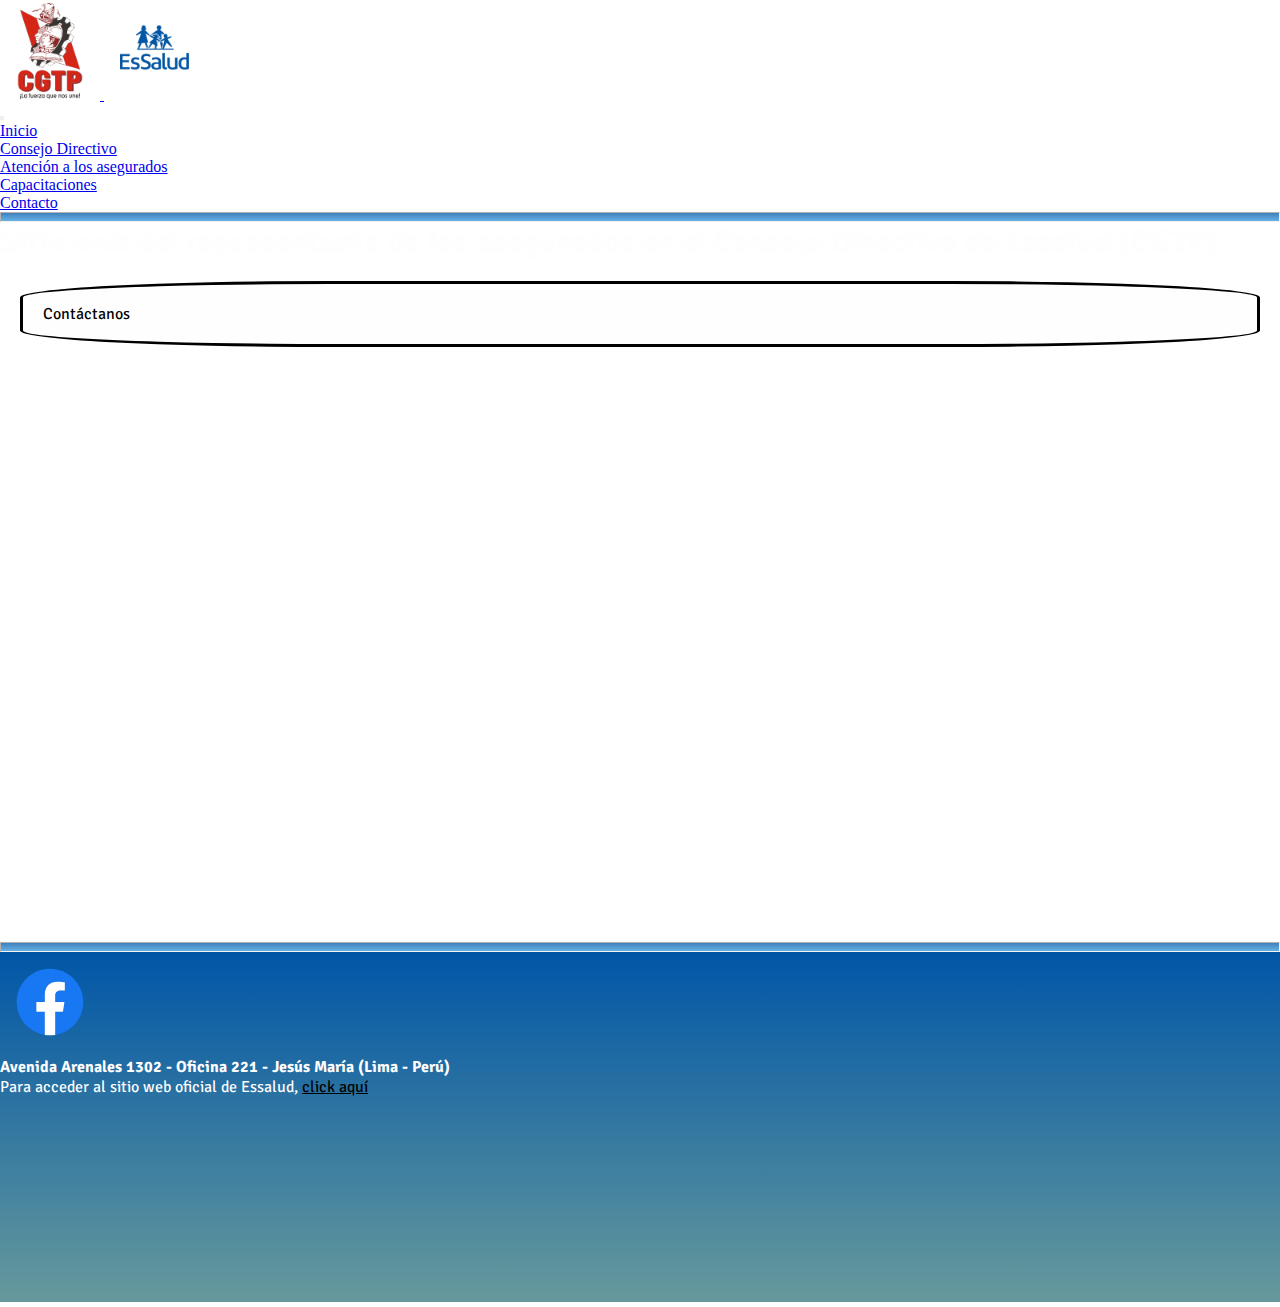
==== index.html @ 1faf054c "link footer" ====
<!doctype html>
<html lang="es">
  <head>
    <!-- Required meta tags -->
    <meta charset="utf-8">
    <meta name="viewport" content="width=device-width, initial-scale=1">

    <!--Description and keywords-->
    <meta name="description" content="Sitio web del representante de los asegurados en el Consejo Directivo de Essalud (CGTP)">
    <meta name="keywords" content="Essalud, CGTP, representante, consejo directivo, asegurados, Perú, Peru">

    <!-- AOS -->
    <link rel="stylesheet" href="https://unpkg.com/aos@next/dist/aos.css" />

  

    <!-- Bootstrap CSS -->
    <link href="https://cdn.jsdelivr.net/npm/bootstrap@5.1.3/dist/css/bootstrap.min.css" rel="stylesheet" integrity="sha384-1BmE4kWBq78iYhFldvKuhfTAU6auU8tT94WrHftjDbrCEXSU1oBoqyl2QvZ6jIW3" crossorigin="anonymous">
    <link rel="stylesheet" href="scss/main.css">

    <title>Representante de Asegurados (ESSALUD - CGTP)</title>
  </head>
  <body>
    <nav class="navbar navbar-expand-lg navbar-light bg-light">
        <div class="container-fluid">
          <div class="justify-content-start">
            <a class="navbar-brand" href="http://www.cgtp.org.pe/" target="_blank">
              <img src="./assets/logoCGTP.png" alt="logoCGTP" width="100" height="100">
            </a>
          
            <a class="navbar-brand" href="http://portal.essalud.gob.pe/" target="_blank">
              <img src="./assets/logoEssalud.png" alt="logoEssalud" width="100" height="100">
            </a>            
          </div>

          
            
               
            
          <button class="navbar-toggler" type="button" data-bs-toggle="collapse" data-bs-target="#navbarNav" aria-controls="navbarNav" aria-expanded="false" aria-label="Toggle navigation">
            <span class="navbar-toggler-icon"></span>
          </button>
          <div class="collapse navbar-collapse justify-content-end" id="navbarNav">
            <ul class="navbar-nav">
              <li class="nav-item">
                <a class="nav-link active" aria-current="page" href="#">Inicio</a>
              </li>
              <li class="nav-item">
                <a class="nav-link" href="pages/consejoDirectivo.html">Consejo Directivo</a>
              </li>
              <li class="nav-item">
                <a class="nav-link" href="pages/atencionAsegurado.html">Atención a los asegurados</a>
              </li>
              <li class="nav-item">
                <a class="nav-link" href="pages/capacitaciones.html">Capacitaciones</a>
              </li>
              <li class="nav-item">
                <a class="nav-link" href="pages/contacto.html">Contacto</a>
              </li>
              
            </ul>
          </div>
        </div>
    </nav>

    <hr class="separador">

    

    <main>
        <div class="container-fluid color-change-2x " id="main">
            <div class="row" id="rowmain">

                            
                <div class="col-sm-12 col-md-12 col-lg-8 d-flex align-items-center text-center">
                    <h1>
                        Sitio web del representante de los asegurados en el Consejo Directivo de Essalud (CGTP)
                    </h1>
       
                </div>
                
                <div class="col-sm-12 col-md-12 col-lg-4 d-flex align-items-center justify-content-center">
                    
                  <div class="col-12 d-flex justify-content-center">
                    <li class="btncd">
                      <ul>
                        
                        <a class="btncd2" href="./pages/contacto.html">Contáctanos</a>
                       
                      </ul>
                    </li>


                  </div>
                    
                    
                </div>

            </div>
            

        </div>

    </main>

    <hr class="separador">

    <footer>
        <div class="container-fluid" id="footer">
            <div class="row" id="rowfooter">

              
                <div class="col-3 col-sm-3 col-md-2 d-flex align-items-center justify-content-center">
                  <a href="https://www.facebook.com/repessaludcgtp" target="_blank">
                    <img src="./assets/Facebook-f_Logo-Blue-Logo.wine.svg" alt="logoFacebook" width="100" height="100">
                  </a>
                </div>
              


                <div class="col-9 col-sm-9 col-md-6 d-flex align-items-center text-center justify-content-start" id="direccion">
                  <div>
                    <h4>
                                            
                      Avenida Arenales 1302 - Oficina 221 - Jesús María (Lima - Perú) 
                      
                   
                    </h4>
                    <p class="foot">
                      Para acceder al sitio web oficial de Essalud, <a class="footlink" href="http://portal.essalud.gob.pe/" target="_blank">click aquí</a>
                    </p>
                    
                  </div>
                  
                                    
                     
                       
                </div>
               
                
                <div class="col-sm-12 col-md-4" id="mapa" data-aos="flip-up">
                    <iframe src="https://www.google.com/maps/embed?pb=!1m18!1m12!1m3!1d3901.4927149606333!2d-77.03965488595179!3d-12.078384345776218!2m3!1f0!2f0!3f0!3m2!1i1024!2i768!4f13.1!3m3!1m2!1s0x9105c8f3bc8bea65%3A0xfb42641bda0ceb51!2sAv.%20Gral.%20Antonio%20Alvarez%20de%20Arenales%201302%2C%20Jes%C3%BAs%20Mar%C3%ADa%2015072!5e0!3m2!1ses-419!2spe!4v1638416908937!5m2!1ses-419!2spe" width="100%" height="100%" style="border:0;" allowfullscreen="" loading="lazy"></iframe>
                    
                </div>

            </div>



    </footer>

     

     

    <!-- Optional JavaScript; choose one of the two! -->

    <!-- Option 1: Bootstrap Bundle with Popper -->
    <script src="https://cdn.jsdelivr.net/npm/bootstrap@5.1.3/dist/js/bootstrap.bundle.min.js" integrity="sha384-ka7Sk0Gln4gmtz2MlQnikT1wXgYsOg+OMhuP+IlRH9sENBO0LRn5q+8nbTov4+1p" crossorigin="anonymous"></script>

    <script src="https://unpkg.com/aos@next/dist/aos.js"></script>
    <script>
    AOS.init();
    </script>  
  </body>
</html>
---- scss/main.css ----
@import url("https://fonts.googleapis.com/css2?family=Signika+Negative:wght@300;400;500;600;700&display=swap");
* {
  margin: 0;
  padding: 0;
  -webkit-box-sizing: border-box;
          box-sizing: border-box;
}

.nav-item {
  border-radius: 10%;
}

.nav-item:hover {
  background-color: #3498db;
}

.navbar-brand:hover {
  -webkit-transform: scale(1.1);
          transform: scale(1.1);
}

#main {
  color: #FFFEFE;
  font-family: 'Signika Negative', sans-serif;
}

#rowmain {
  height: 80vh;
}

h1 {
  -webkit-animation-duration: 5s;
          animation-duration: 5s;
  -webkit-animation-name: show;
          animation-name: show;
  -webkit-animation-iteration-count: two;
          animation-iteration-count: two;
}

@-webkit-keyframes show {
  0% {
    opacity: 0;
  }
  100% {
    opacity: 4;
  }
}

@keyframes show {
  0% {
    opacity: 0;
  }
  100% {
    opacity: 4;
  }
}

.color-change-2x {
  -webkit-animation: color-change-2x 2s linear infinite alternate both;
  animation: color-change-2x 2s linear infinite alternate both;
}

/* ----------------------------------------------
 * Generated by Animista on 2021-12-18 14:21:27
 * Licensed under FreeBSD License.
 * See http://animista.net/license for more info. 
 * w: http://animista.net, t: @cssanimista
 * ---------------------------------------------- */
/**
 * ----------------------------------------
 * animation color-change-2x
 * ----------------------------------------
 */
@-webkit-keyframes color-change-2x {
  0% {
    background: #0056A7;
  }
  100% {
    background: #3498db;
  }
}

@keyframes color-change-2x {
  0% {
    background: #0056A7;
  }
  100% {
    background: #3498db;
  }
}

#imgCD {
  background-image: url(../assets/directorio.png);
  background-position: center;
  background-size: cover;
}

.btncd {
  list-style: none;
}

.btncd1, .btncd2, .btncd3 {
  color: white;
  text-decoration: none;
  list-style: none;
  display: block;
  background-color: #66999B;
  font-size: 1em;
  padding: 20px;
  margin: 20px;
  border-radius: 25%;
  border: solid;
}

@media screen and (max-width: 768px) {
  .btncd1, .btncd2, .btncd3 {
    font-size: 0.75rem;
    padding: 12px;
    margin: 12px;
  }
}

.btncd2 {
  background-color: #FFFEFE;
  color: black;
}

.btncd3 {
  background-color: slateblue;
}

#footer {
  background-image: -webkit-gradient(linear, left top, left bottom, from(#0056A7), to(#66999B));
  background-image: linear-gradient(to bottom, #0056A7, #66999B);
  color: #FFFEFE;
  font-family: "Signika Negative";
}

#mapa {
  margin-top: 10px;
  margin-bottom: 5px;
  border-radius: 10px;
  padding: 20px 20px 20px 20px;
}

#rowmain {
  overflow: hidden;
}

.footlink {
  color: black;
}

.separador {
  height: 10px !important;
  margin: 0px !important;
  background-image: -webkit-gradient(linear, left top, left bottom, from(#0056A7), to(#3498db));
  background-image: linear-gradient(to bottom, #0056A7, #3498db);
  opacity: 0.75 !important;
}
/*# sourceMappingURL=main.css.map */
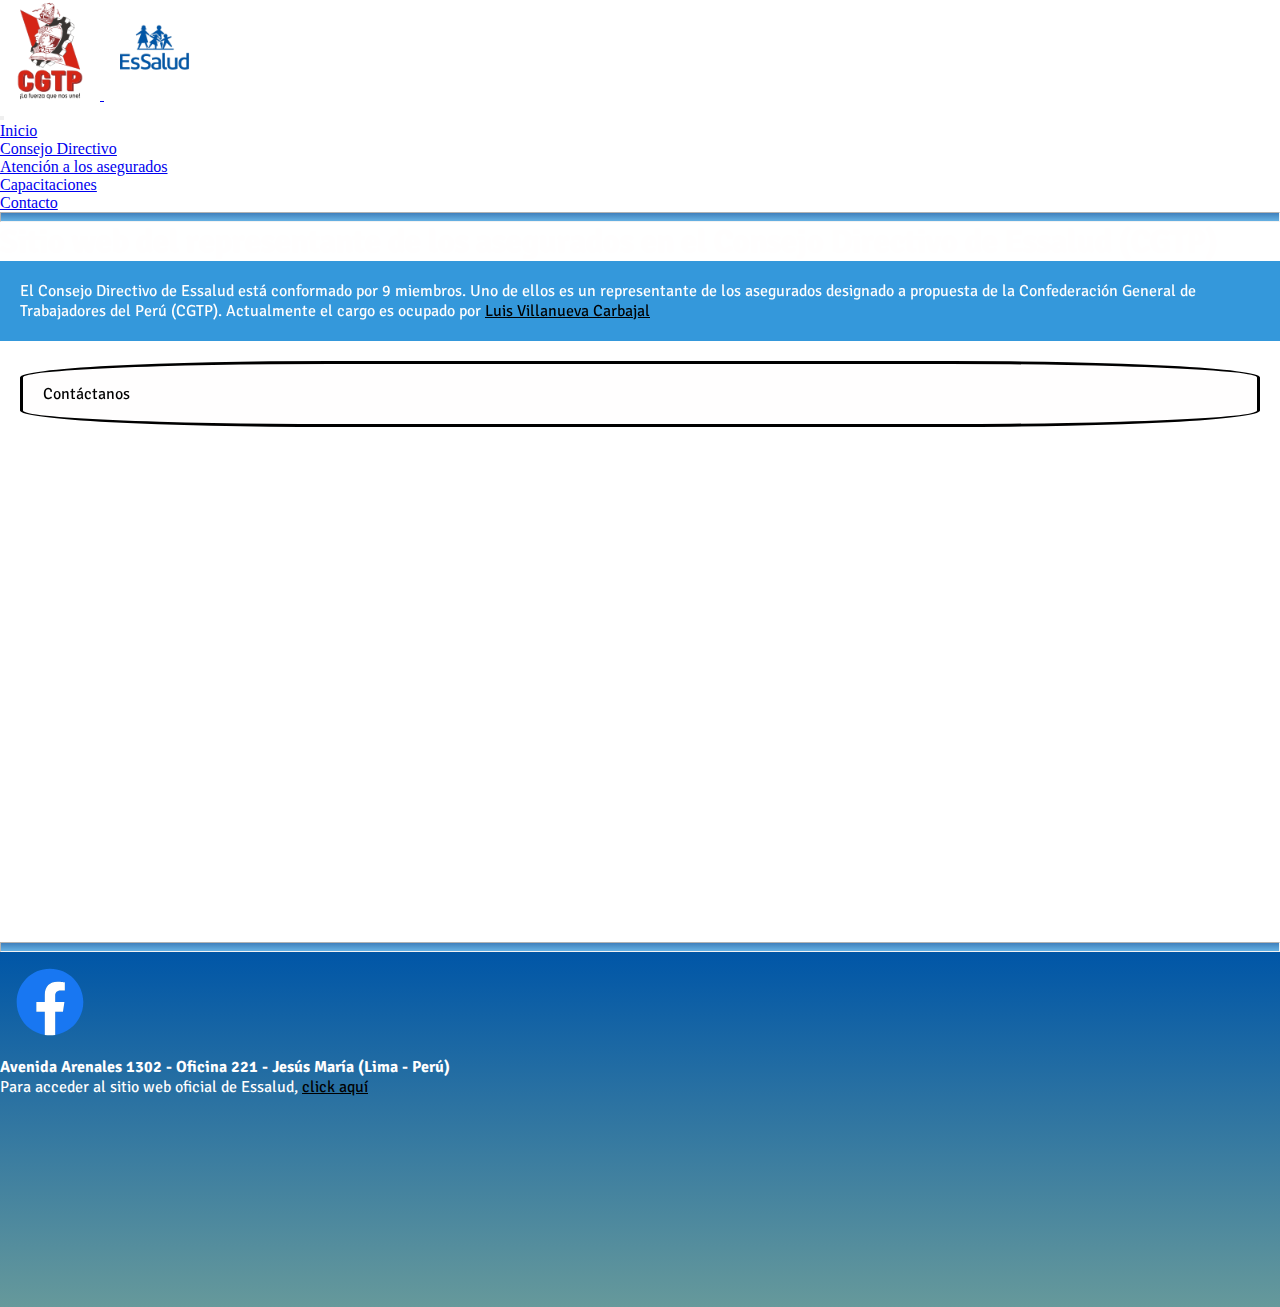
==== commit bdda7791: "agregando description al index" ====
--- a/index.html
+++ b/index.html
@@ -73,16 +73,28 @@
 
                             
                 <div class="col-sm-12 col-md-12 col-lg-8 d-flex align-items-center text-center">
+                  <div>
                     <h1>
-                        Sitio web del representante de los asegurados en el Consejo Directivo de Essalud (CGTP)
-                    </h1>
+                      Sitio web del representante de los asegurados en el Consejo Directivo de Essalud (CGTP)
+                                              
+                  </h1>
+                  
+                  <p class="description" data-aos="flip-up">
+                    El Consejo Directivo de Essalud está conformado por 9 miembros. Uno de ellos es un representante de los asegurados designado a propuesta de la Confederación General de Trabajadores del Perú (CGTP). Actualmente el cargo es ocupado por <a class="description1" href="https://www.gob.pe/institucion/essalud/funcionarios/37587-luis-alberto-villanueva-carbajal" target="_blank">Luis Villanueva Carbajal</a>
+                    
+                  </p>
+
+                  </div>  
+                 
+                    
+                    
        
                 </div>
-                
+
                 <div class="col-sm-12 col-md-12 col-lg-4 d-flex align-items-center justify-content-center">
                     
                   <div class="col-12 d-flex justify-content-center">
-                    <li class="btncd">
+                    <li class="btncd" data-aos="flip-up">
                       <ul>
                         
                         <a class="btncd2" href="./pages/contacto.html">Contáctanos</a>
@@ -95,6 +107,9 @@
                     
                     
                 </div>
+
+              
+                
 
             </div>
             
--- a/scss/main.css
+++ b/scss/main.css
@@ -26,6 +26,15 @@
 
 #rowmain {
   height: 80vh;
+}
+
+.description {
+  padding: 20px;
+  background-color: #3498db;
+}
+
+.description1 {
+  color: black;
 }
 
 h1 {
@@ -134,6 +143,7 @@
   background-image: linear-gradient(to bottom, #0056A7, #66999B);
   color: #FFFEFE;
   font-family: "Signika Negative";
+  overflow: hidden;
 }
 
 #mapa {
@@ -141,10 +151,6 @@
   margin-bottom: 5px;
   border-radius: 10px;
   padding: 20px 20px 20px 20px;
-}
-
-#rowmain {
-  overflow: hidden;
 }
 
 .footlink {
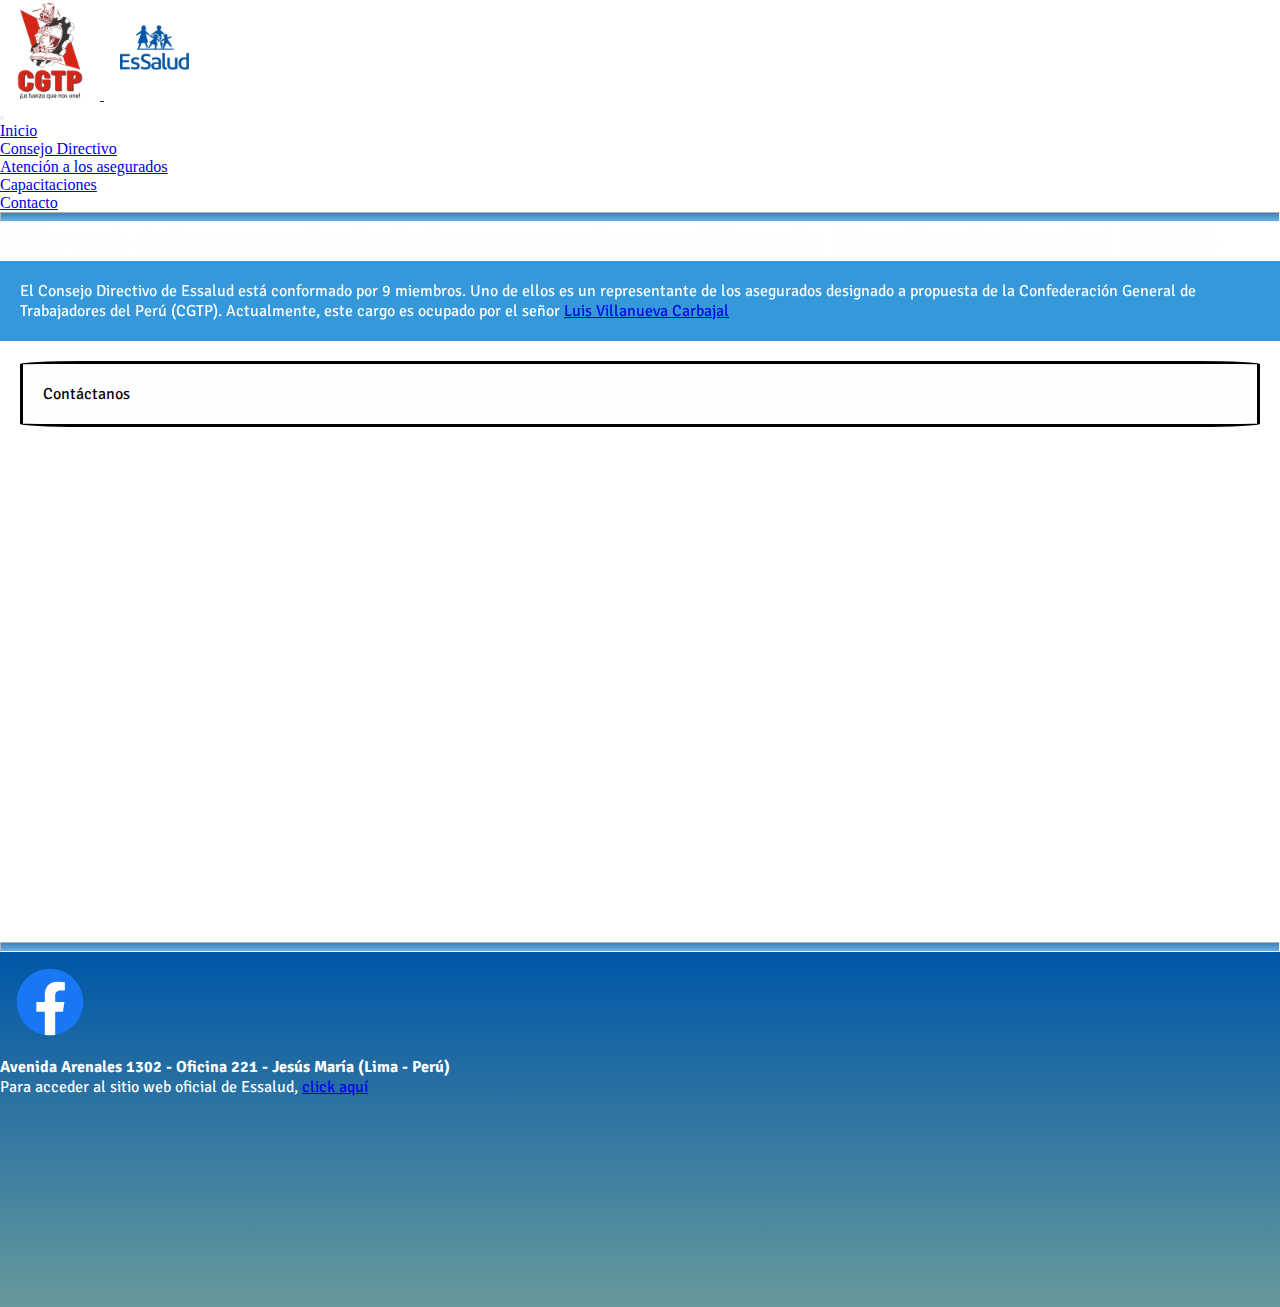
==== commit b6984c54: "links en main y footer + border radius menor" ====
--- a/index.html
+++ b/index.html
@@ -79,8 +79,8 @@
                                               
                   </h1>
                   
-                  <p class="description" data-aos="flip-up">
-                    El Consejo Directivo de Essalud está conformado por 9 miembros. Uno de ellos es un representante de los asegurados designado a propuesta de la Confederación General de Trabajadores del Perú (CGTP). Actualmente el cargo es ocupado por <a class="description1" href="https://www.gob.pe/institucion/essalud/funcionarios/37587-luis-alberto-villanueva-carbajal" target="_blank">Luis Villanueva Carbajal</a>
+                  <p class="description" data-aos="flip-right">
+                    El Consejo Directivo de Essalud está conformado por 9 miembros. Uno de ellos es un representante de los asegurados designado a propuesta de la Confederación General de Trabajadores del Perú (CGTP). Actualmente, este cargo es ocupado por el señor <a class="link-dark" href="https://www.gob.pe/institucion/essalud/funcionarios/37587-luis-alberto-villanueva-carbajal" target="_blank">Luis Villanueva Carbajal</a>
                     
                   </p>
 
@@ -94,13 +94,11 @@
                 <div class="col-sm-12 col-md-12 col-lg-4 d-flex align-items-center justify-content-center">
                     
                   <div class="col-12 d-flex justify-content-center">
-                    <li class="btncd" data-aos="flip-up">
-                      <ul>
+                    
                         
                         <a class="btncd2" href="./pages/contacto.html">Contáctanos</a>
                        
-                      </ul>
-                    </li>
+                      
 
 
                   </div>
@@ -142,7 +140,7 @@
                    
                     </h4>
                     <p class="foot">
-                      Para acceder al sitio web oficial de Essalud, <a class="footlink" href="http://portal.essalud.gob.pe/" target="_blank">click aquí</a>
+                      Para acceder al sitio web oficial de Essalud, <a class="link-info" href="http://portal.essalud.gob.pe/" target="_blank">click aquí</a>
                     </p>
                     
                   </div>
--- a/scss/main.css
+++ b/scss/main.css
@@ -31,10 +31,6 @@
 .description {
   padding: 20px;
   background-color: #3498db;
-}
-
-.description1 {
-  color: black;
 }
 
 h1 {
@@ -117,7 +113,7 @@
   font-size: 1em;
   padding: 20px;
   margin: 20px;
-  border-radius: 25%;
+  border-radius: 5%;
   border: solid;
 }
 
@@ -153,10 +149,6 @@
   padding: 20px 20px 20px 20px;
 }
 
-.footlink {
-  color: black;
-}
-
 .separador {
   height: 10px !important;
   margin: 0px !important;
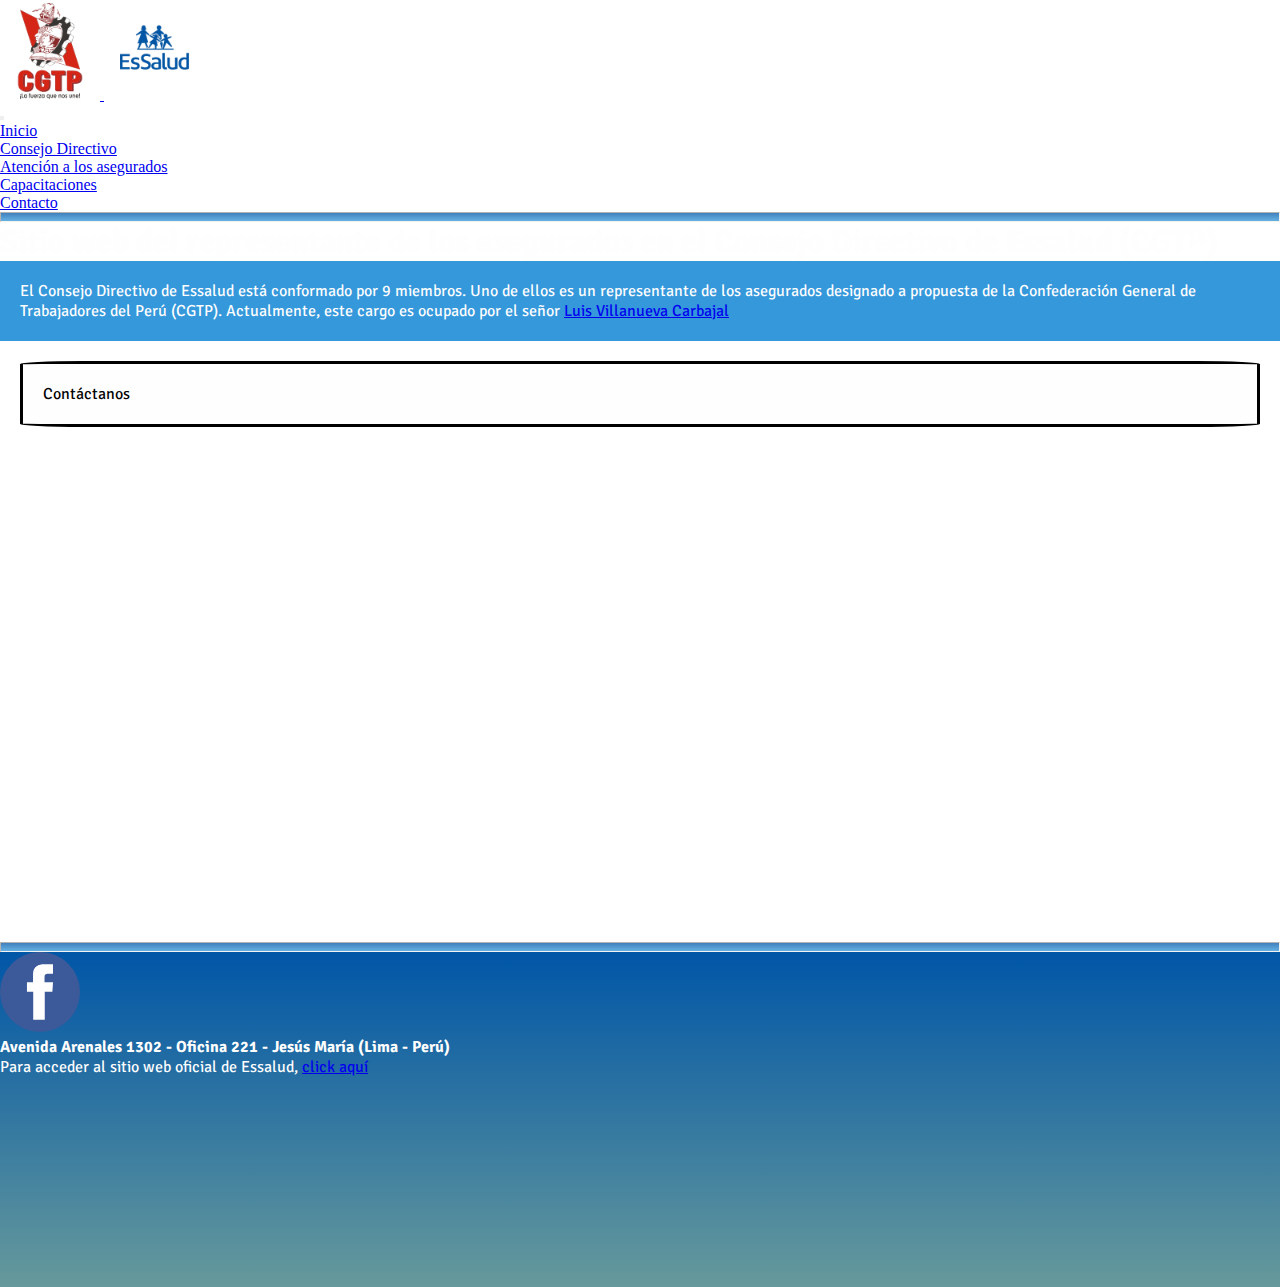
==== commit 8011b1f9: "logos para contacto" ====
--- a/index.html
+++ b/index.html
@@ -79,7 +79,7 @@
                                               
                   </h1>
                   
-                  <p class="description" data-aos="flip-right">
+                  <p class="description border border-dark border-3" data-aos="fade-up-right">
                     El Consejo Directivo de Essalud está conformado por 9 miembros. Uno de ellos es un representante de los asegurados designado a propuesta de la Confederación General de Trabajadores del Perú (CGTP). Actualmente, este cargo es ocupado por el señor <a class="link-dark" href="https://www.gob.pe/institucion/essalud/funcionarios/37587-luis-alberto-villanueva-carbajal" target="_blank">Luis Villanueva Carbajal</a>
                     
                   </p>
@@ -125,7 +125,7 @@
               
                 <div class="col-3 col-sm-3 col-md-2 d-flex align-items-center justify-content-center">
                   <a href="https://www.facebook.com/repessaludcgtp" target="_blank">
-                    <img src="./assets/Facebook-f_Logo-Blue-Logo.wine.svg" alt="logoFacebook" width="100" height="100">
+                    <img src="./assets/facebook-3.svg" alt="logoFacebook" width="80" height="80">
                   </a>
                 </div>
               
--- a/scss/main.css
+++ b/scss/main.css
@@ -134,6 +134,11 @@
   background-color: slateblue;
 }
 
+.logo {
+  margin: 20px;
+  display: block;
+}
+
 #footer {
   background-image: -webkit-gradient(linear, left top, left bottom, from(#0056A7), to(#66999B));
   background-image: linear-gradient(to bottom, #0056A7, #66999B);
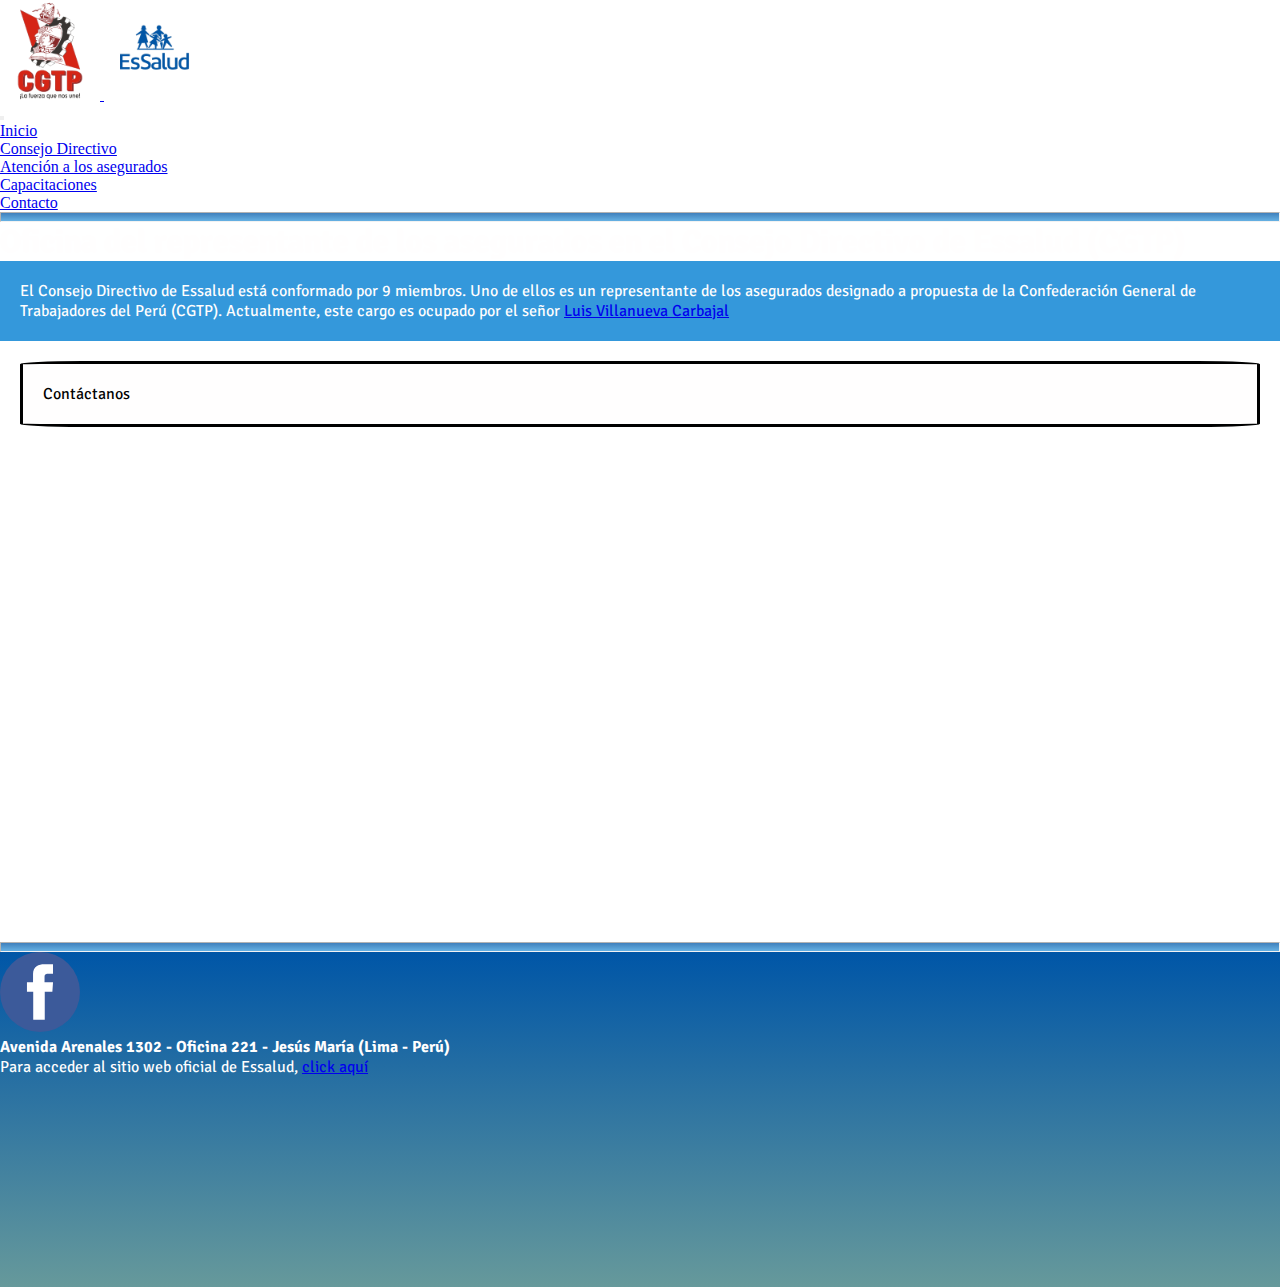
==== commit 197c08db: "cambiando título" ====
--- a/index.html
+++ b/index.html
@@ -75,7 +75,7 @@
                 <div class="col-sm-12 col-md-12 col-lg-8 d-flex align-items-center text-center">
                   <div>
                     <h1>
-                      Sitio web del representante de los asegurados en el Consejo Directivo de Essalud (CGTP)
+                      Oficina del representante de los asegurados en el Consejo Directivo de Essalud (CGTP)
                                               
                   </h1>
                   
--- a/scss/main.css
+++ b/scss/main.css
@@ -136,7 +136,30 @@
 
 .logo {
   margin: 20px;
-  display: block;
+  display: inline;
+}
+
+@media screen and (max-width: 768px) {
+  .logo {
+    display: inline;
+  }
+}
+
+.logo1 {
+  width: 80px;
+  height: 80px;
+}
+
+@media screen and (max-width: 768px) {
+  .logo1 {
+    width: 50px;
+    height: 50px;
+  }
+}
+
+#imgcontact {
+  -o-object-fit: cover;
+     object-fit: cover;
 }
 
 #footer {
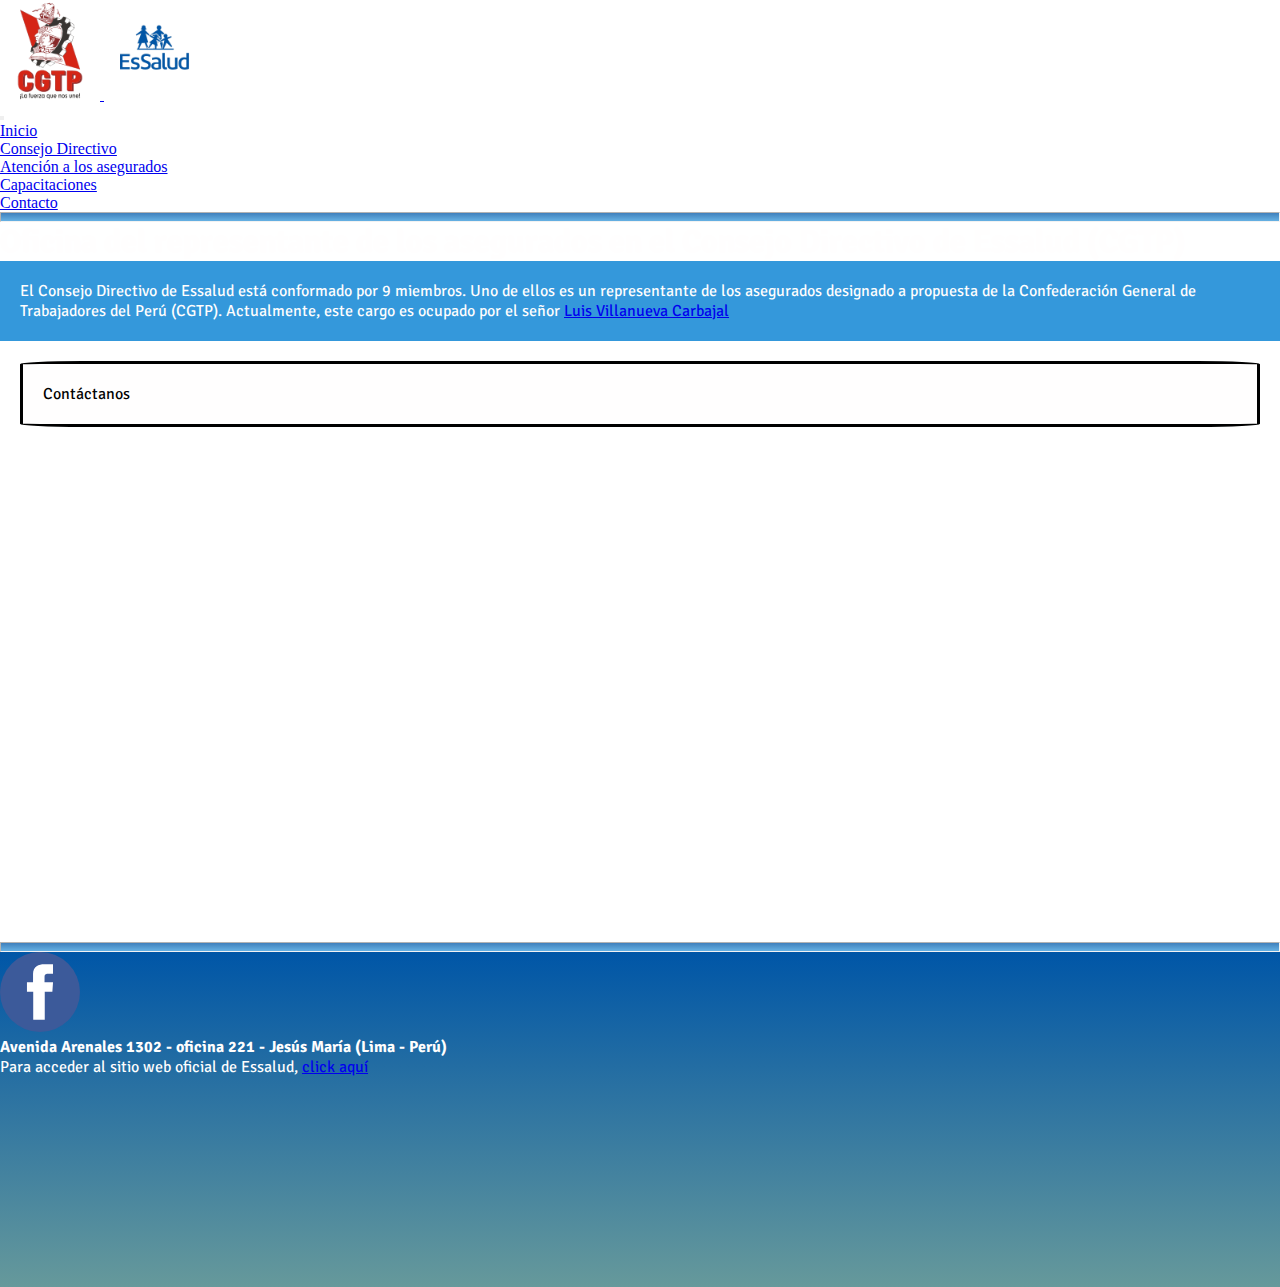
==== commit e1ff3f73: "agregando link para mail y para teléfono" ====
--- a/index.html
+++ b/index.html
@@ -135,7 +135,7 @@
                   <div>
                     <h4>
                                             
-                      Avenida Arenales 1302 - Oficina 221 - Jesús María (Lima - Perú) 
+                      Avenida Arenales 1302 - oficina 221 - Jesús María (Lima - Perú) 
                       
                    
                     </h4>
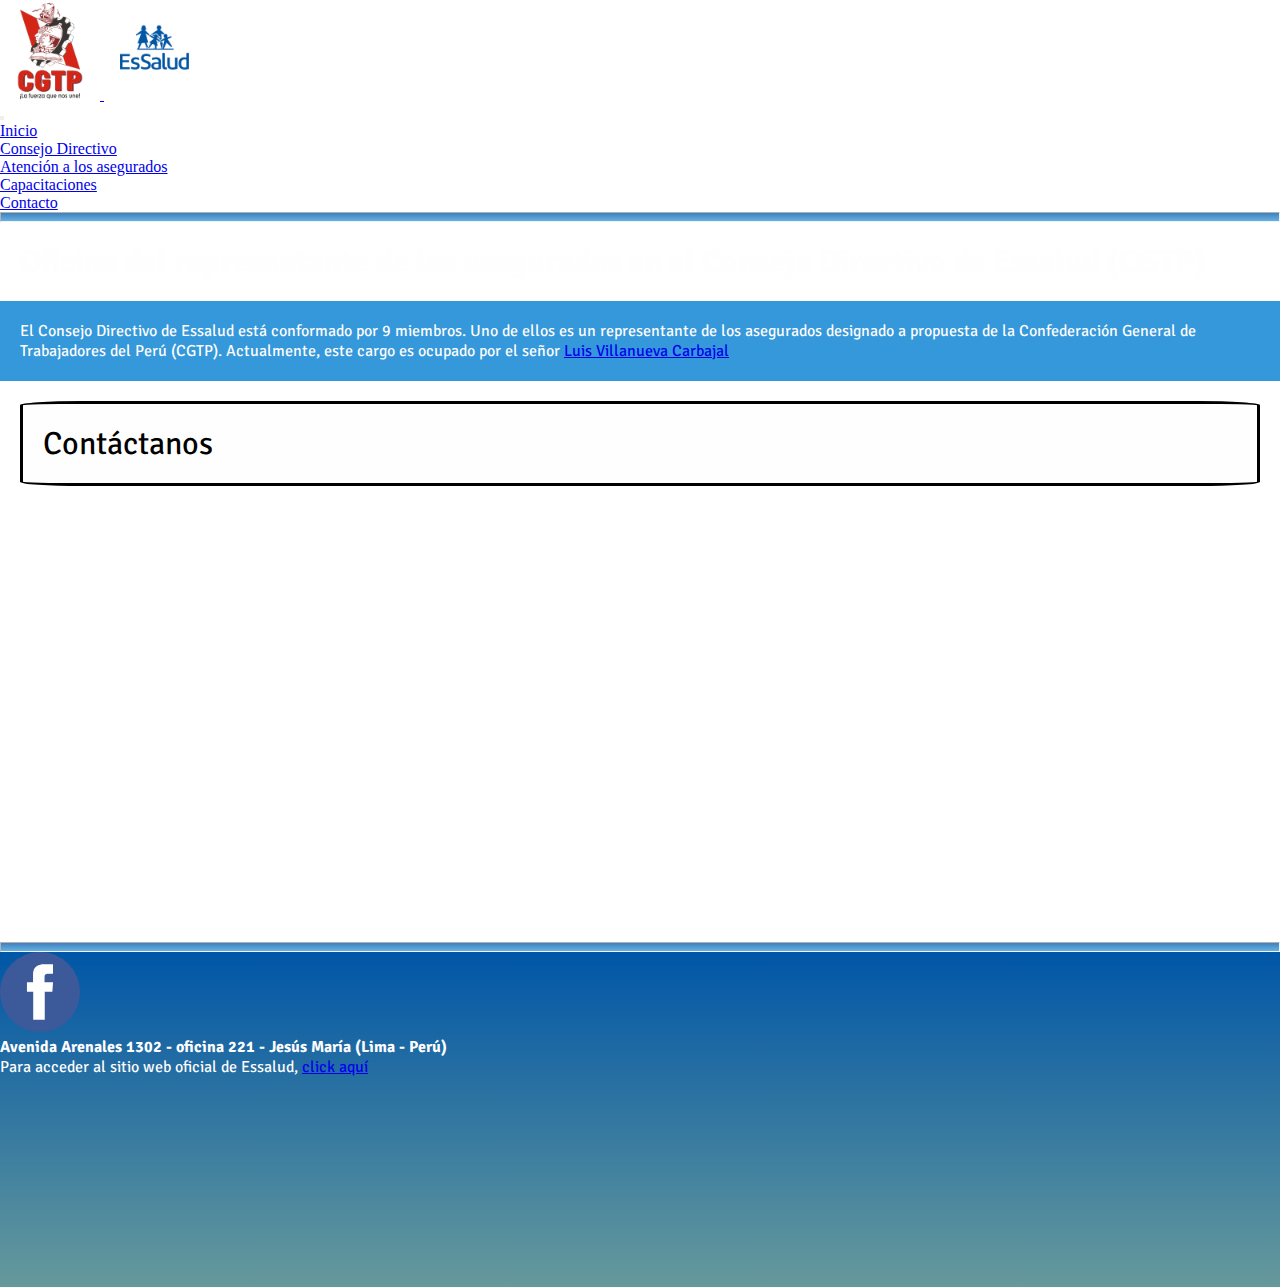
==== commit 6762e5fd: "cambiando fuentes" ====
--- a/index.html
+++ b/index.html
@@ -74,15 +74,15 @@
                             
                 <div class="col-sm-12 col-md-12 col-lg-8 d-flex align-items-center text-center">
                   <div>
-                    <h1>
+                    <h1 class="tilo">
                       Oficina del representante de los asegurados en el Consejo Directivo de Essalud (CGTP)
                                               
-                  </h1>
+                    </h1>
                   
-                  <p class="description border border-dark border-3" data-aos="fade-up-right">
+                    <p class="description border border-dark border-3 fs-4 text-justify" data-aos="fade-up-right">
                     El Consejo Directivo de Essalud está conformado por 9 miembros. Uno de ellos es un representante de los asegurados designado a propuesta de la Confederación General de Trabajadores del Perú (CGTP). Actualmente, este cargo es ocupado por el señor <a class="link-dark" href="https://www.gob.pe/institucion/essalud/funcionarios/37587-luis-alberto-villanueva-carbajal" target="_blank">Luis Villanueva Carbajal</a>
                     
-                  </p>
+                    </p>
 
                   </div>  
                  
@@ -96,7 +96,7 @@
                   <div class="col-12 d-flex justify-content-center">
                     
                         
-                        <a class="btncd2" href="./pages/contacto.html">Contáctanos</a>
+                        <a class="btncd2" data-aos="zoom-in" href="./pages/contacto.html">Contáctanos</a>
                        
                       
 
--- a/scss/main.css
+++ b/scss/main.css
@@ -110,7 +110,7 @@
   list-style: none;
   display: block;
   background-color: #66999B;
-  font-size: 1em;
+  font-size: 2em;
   padding: 20px;
   margin: 20px;
   border-radius: 5%;
@@ -119,7 +119,7 @@
 
 @media screen and (max-width: 768px) {
   .btncd1, .btncd2, .btncd3 {
-    font-size: 0.75rem;
+    font-size: 0.75 em;
     padding: 12px;
     margin: 12px;
   }
@@ -136,6 +136,7 @@
 
 .logo {
   margin: 20px;
+  padding: 20px;
   display: inline;
 }
 
@@ -146,8 +147,8 @@
 }
 
 .logo1 {
-  width: 80px;
-  height: 80px;
+  width: 60px;
+  height: 60px;
 }
 
 @media screen and (max-width: 768px) {
@@ -160,6 +161,10 @@
 #imgcontact {
   -o-object-fit: cover;
      object-fit: cover;
+}
+
+.tilo {
+  padding: 20px;
 }
 
 #footer {
